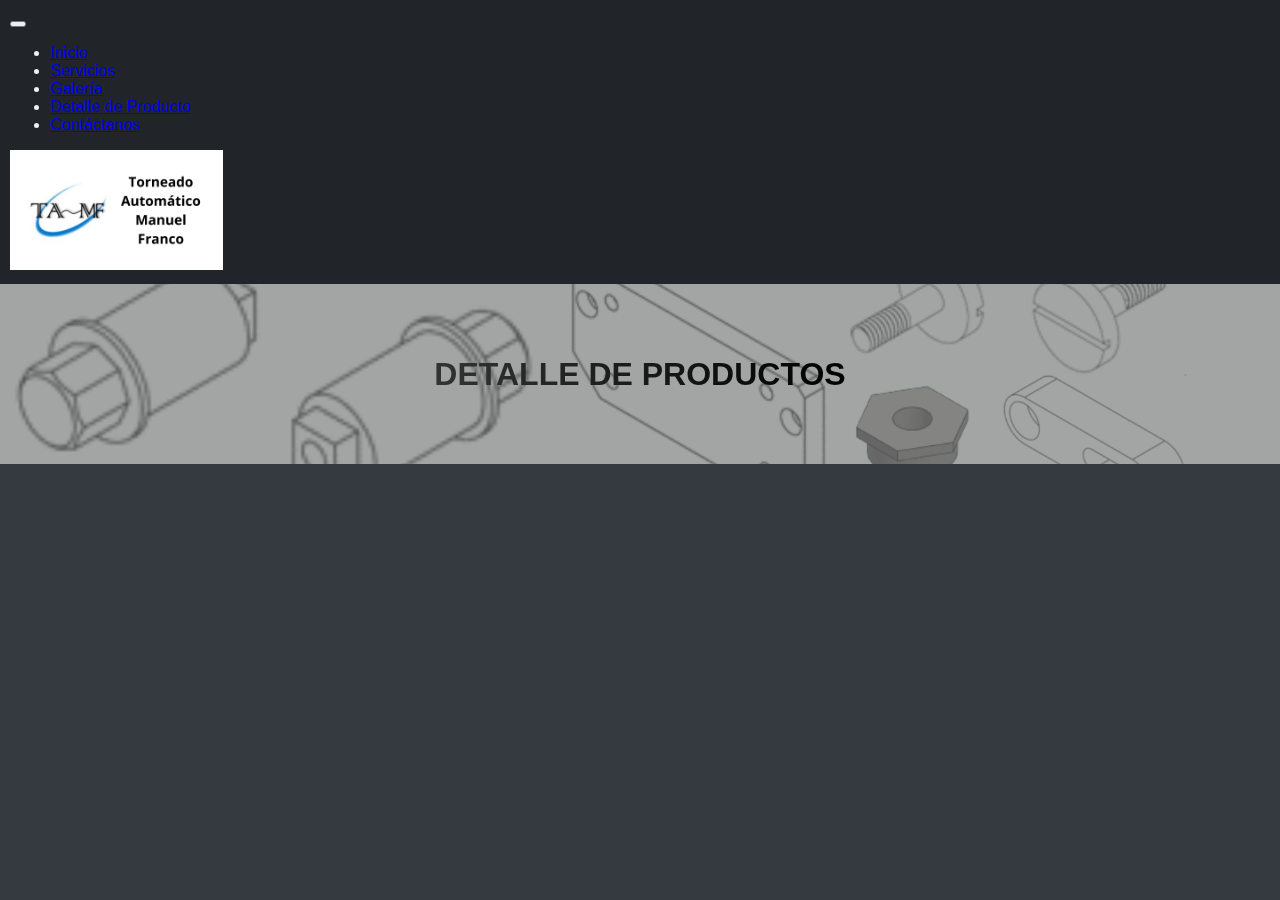
==== pages/detalleProducto.html @ 9e1146de "Cuarto Avance" ====
<!DOCTYPE html>
<html lang="en">
<head>
    <meta charset="UTF-8">
    <meta name="viewport" content="width=device-width, initial-scale=1.0">
    <link rel="shortcut icon" href="../assets/images/logoSquare.jpg" />
    <title>TA~MF - Torneado Automático ~ Manuel Franco</title>

    <!-- Bootstrap -->
    <link href="https://cdn.jsdelivr.net/npm/bootstrap@5.3.2/dist/css/bootstrap.min.css" rel="stylesheet" integrity="sha384-T3c6CoIi6uLrA9TneNEoa7RxnatzjcDSCmG1MXxSR1GAsXEV/Dwwykc2MPK8M2HN" crossorigin="anonymous">

    <!-- Styles css -->
    <link rel="stylesheet" href="../styles/css/styles-detalleProducto.css">
</head>
<body>
    <header>
        <section class="container">
            <section class="row d-flex justify-content-around align-items-center">
                <section class="col">
                    <nav class="navbar navbar-custom" data-bs-theme="dark">
                        <div class="container-fluid">
                            <button class="navbar-toggler" type="button" data-bs-toggle="collapse" data-bs-target="#navbarTogglerDemo01" aria-controls="navbarTogglerDemo01" aria-expanded="false" aria-label="Toggle navigation">
                                <span class="navbar-toggler-icon"></span>
                            </button>
                            <div class="collapse navbar-collapse" id="navbarTogglerDemo01">
                                <ul class="navbar-nav me-auto mb-2 mb-lg-0">
                                <li class="nav-item">
                                    <a class="nav-link active" aria-current="page" href="../index.html">Inicio</a>
                                </li>
                                <li class="nav-item">
                                    <a class="nav-link" href="../index.html#SeccionNuestrosServicios">Servicios</a>
                                </li>
                                <li class="nav-item">
                                    <a class="nav-link" href="#">Galería</a>
                                </li>
                                <li class="nav-item">
                                    <a class="nav-link" href="./pages/detalleProducto.html">Detalle de Producto</a>
                                </li>
                                <li class="nav-item">
                                    <a class="nav-link" href="#">Contáctanos</a>
                                </li>
                                </ul>
                            </div>
                        </div>
                    </nav>
                </section>
                <section class="col d-flex justify-content-end align-items-center">
                    <a class="aLogoImg" href="./index.html">                    <img class="img-fluid logoImg" src="../assets/images/logoLarge.png" alt="Logo"></a>
                </section>
            </section>
        </section>
    </header>

    <main class="container mt-3">
        <section class="row">
            <div class="col d-flex justify-content-center align-items-center mt-2 mt-md-0 div-derecha text-center containerTitleTxt">
                <h1 class="Titletxt">DETALLE DE PRODUCTOS</h1>
            </div>
        </section>
    </main>

        <!-- Scripts -->
        <script src="https://cdn.jsdelivr.net/npm/bootstrap@5.3.2/dist/js/bootstrap.bundle.min.js" integrity="sha384-C6RzsynM9kWDrMNeT87bh95OGNyZPhcTNXj1NW7RuBCsyN/o0jlpcV8Qyq46cDfL" crossorigin="anonymous"></script>
</body>
</html>
---- styles/css/styles-detalleProducto.css ----
/* Variables de colores */
:root {
    --color1: #1e5a84;
    --color2: #dce6ea;
    --color3: #76a8cb;
    --color4: #626261;
    --color5: #727474;
    --color6: #212529;
}

body {
    padding: 0;
    margin: 0;
    background-color: #343a40;
    font-family: Impact, Haettenschweiler, 'Arial Narrow Bold', sans-serif;
}

header {
    background-color: #212529;
    padding: 10px;
}

.container {
    color: #F0F0F0;
}

.navbar-custom {
    background-color: #212529 !important;
}

.aLogoImg {
    color: white;
    text-decoration: none;
}

.logoImg {
    max-height: 120px;
    animation: pulseFade 3s infinite;
}

.containerTitleTxt {
    background-image: url(../../assets/images/FondoDetalleProducto.png);
    background-size: cover;
    background-position: center;
    display: flex;
    justify-content: center;
    align-items: center;
    height: 20vh; /* o la altura que desees para tu sección */
}

.Titletxt {
    background: linear-gradient(to right, #333, #000, #333);
    background-size: 200% auto;
    background-clip: text;
    color: transparent;
    -webkit-background-clip: text;
    -webkit-text-fill-color: transparent;
    animation: movingGradient 3s linear infinite;
    display: inline-block;
}

/* Animaciones */
@keyframes pulseFade {
    0%, 100% {
        transform: scale(1);
        opacity: 0.5;
    }
    50% {
        transform: scale(1.02);
        opacity: 1;
    }
}

@keyframes movingGradient {
    0% { background-position: 0% 50%; }
    50% { background-position: 100% 50%; }
    100% { background-position: 0% 50%; }
}
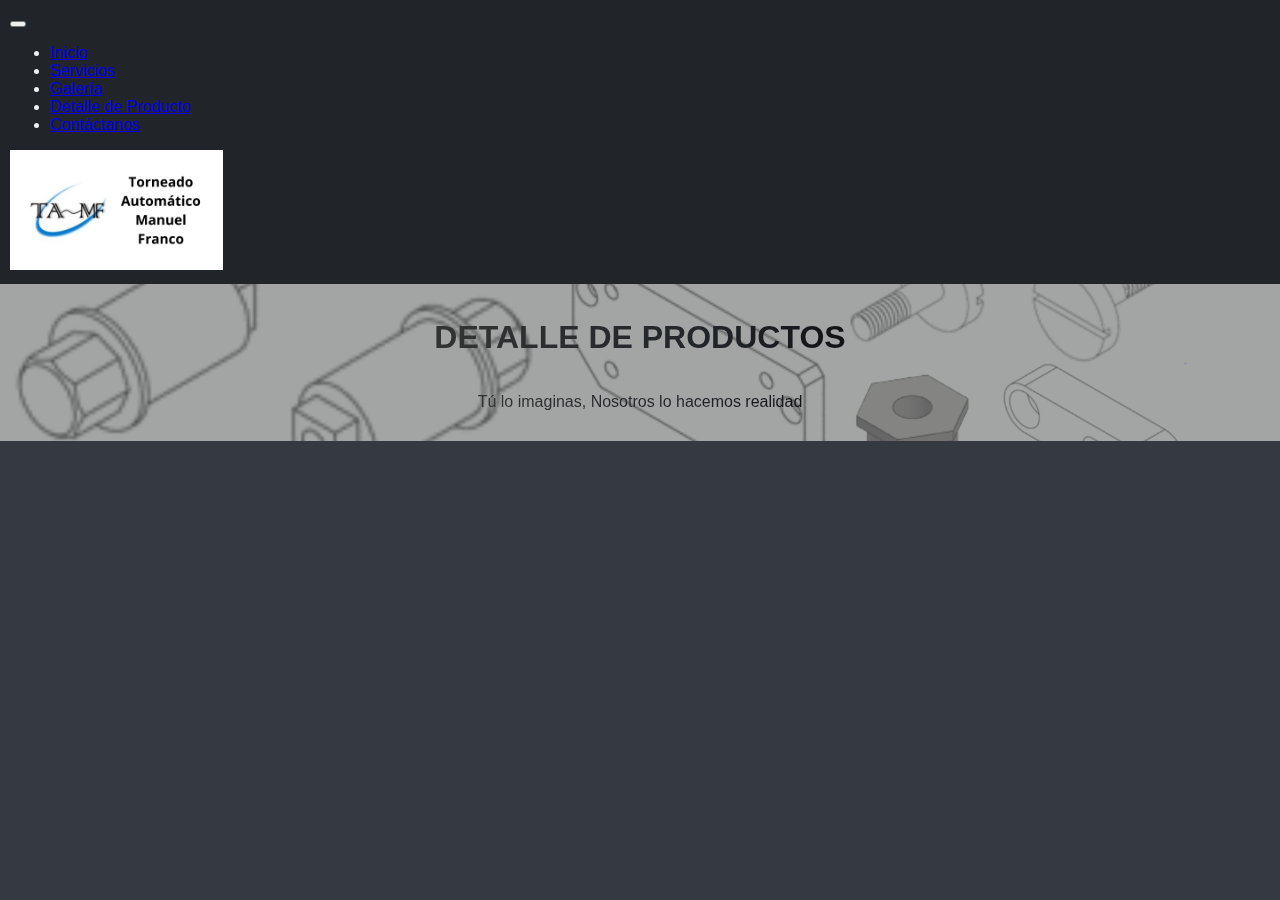
==== commit 6ccba6d5: "TituloDetalleDeProductos" ====
--- a/pages/detalleProducto.html
+++ b/pages/detalleProducto.html
@@ -55,7 +55,12 @@
         <section class="row">
             <div class="col d-flex justify-content-center align-items-center mt-2 mt-md-0 div-derecha text-center containerTitleTxt">
                 <h1 class="Titletxt">DETALLE DE PRODUCTOS</h1>
+                <p class="ParrafoHeroTxt">Tú lo imaginas, Nosotros lo hacemos realidad</p>
             </div>
+        </section>
+
+        <section class="row">
+
         </section>
     </main>
 
--- a/styles/css/styles-detalleProducto.css
+++ b/styles/css/styles-detalleProducto.css
@@ -39,17 +39,29 @@
 }
 
 .containerTitleTxt {
+    padding: 20px;
     background-image: url(../../assets/images/FondoDetalleProducto.png);
     background-size: cover;
     background-position: center;
-    display: flex;
+    display: flex;flex-direction: column;
     justify-content: center;
     align-items: center;
-    height: 20vh; /* o la altura que desees para tu sección */
+    height: 13vh; /* o la altura que desees para tu sección */
 }
 
 .Titletxt {
-    background: linear-gradient(to right, #333, #000, #333);
+    background: linear-gradient(to right, #333, #212529, #000, #333);
+    background-size: 200% auto;
+    background-clip: text;
+    color: transparent;
+    -webkit-background-clip: text;
+    -webkit-text-fill-color: transparent;
+    animation: movingGradient 3s linear infinite;
+    display: inline-block;
+}
+
+.ParrafoHeroTxt {
+    background: linear-gradient(to right, #333, #212529, #000, #333);
     background-size: 200% auto;
     background-clip: text;
     color: transparent;
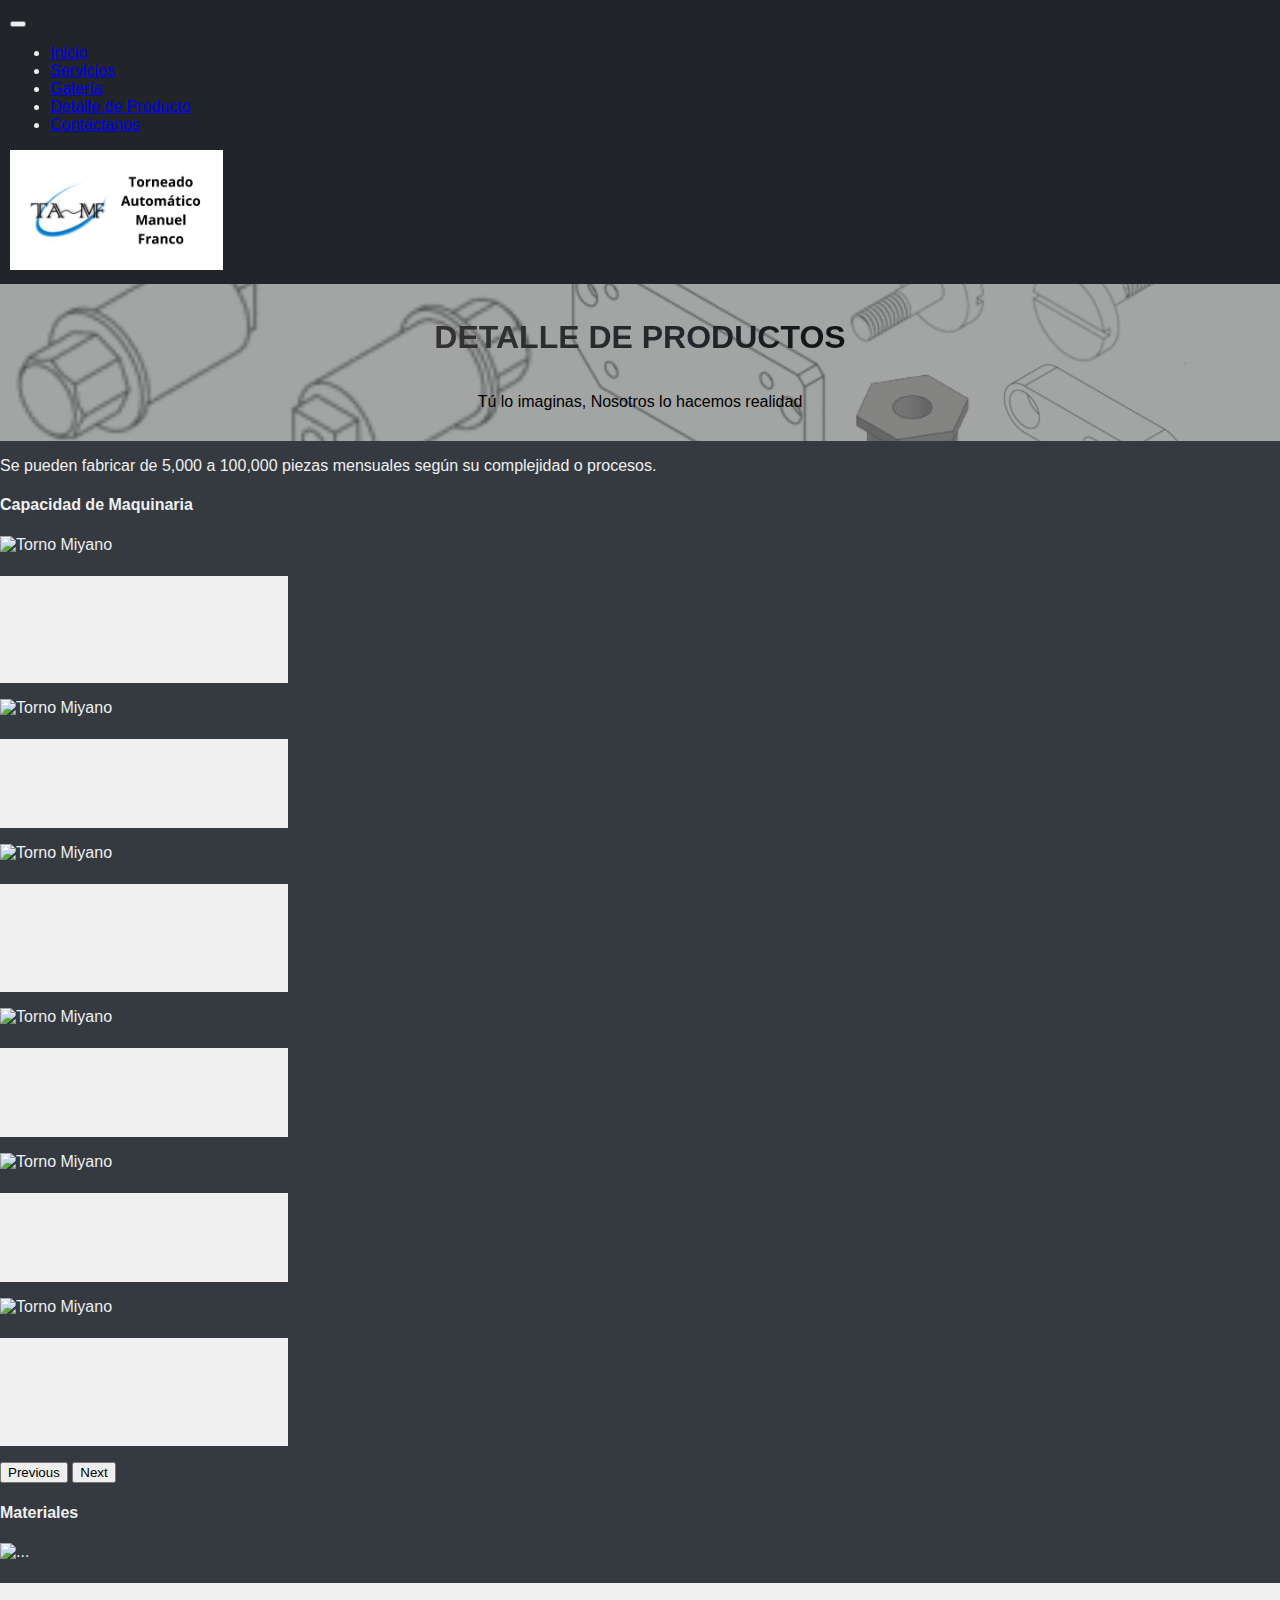
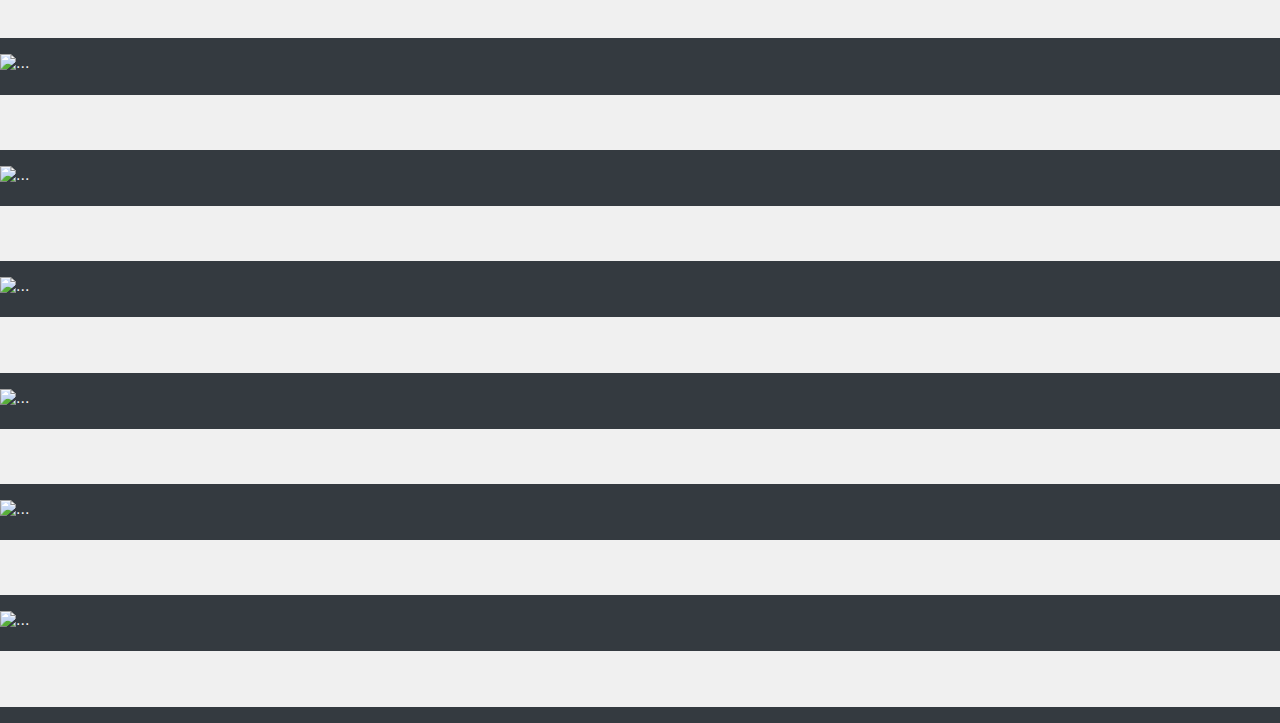
==== commit 66fbdd66: "Detalle de Producto Terminado" ====
--- a/pages/detalleProducto.html
+++ b/pages/detalleProducto.html
@@ -59,8 +59,153 @@
             </div>
         </section>
 
-        <section class="row">
-
+        <section class="row mt-2 text-center">
+            <p>Se pueden fabricar de 5,000 a 100,000 piezas mensuales según su complejidad o procesos.</p>
+        </section>
+
+        <section class="row mt-3">
+            <h4 class="text-center">Capacidad de Maquinaria</h4>
+            <div id="carouselExample" class="carousel slide">
+                <div class="carousel-inner">
+                    <div class="carousel-item active">
+                        <div class="card mx-auto" style="width: 18rem;">
+                            <img src="https://www.machineks.com/zdjecia/279/18410_149775.jpg" class="card-img-top" alt="Torno Miyano">
+                            <div class="card-body">
+                                <h5 class="card-title">1 Torno CNC Miyano</h5>
+                                <p class="card-text">7bc, 2” de paso de barra, 9” en Z y 10” de volteo.</p>
+                                <p class="card-text">Tolerancia: + - 0.025 mm</p>
+                            </div>
+                        </div>
+                    </div>
+                    <div class="carousel-item">
+                        <div class="card mx-auto" style="width: 18rem;">
+                            <img src="https://tienda.herramental.com.mx/cdn/shop/products/fresadora-cnc-xd-40-herramental-588580_1024x.jpg?v=1607115758" class="card-img-top imagenMaquinaria" alt="Torno Miyano">
+                            <div class="card-body">
+                                <h5 class="card-title">Fresadora CNC</h5>
+                                <p class="card-text">X 32”, Y 12” y Z 6”.</p>
+                                <p class="card-text">Tolerancia: + - 0.025 mm</p>
+                            </div>
+                        </div>
+                    </div>
+                    <div class="carousel-item">
+                        <div class="card mx-auto" style="width: 18rem;">
+                            <img src="https://www.laxmiusedmachine.com/wp-content/uploads/2022/05/automatic-lathe-traub-a251.jpg" class="card-img-top" alt="Torno Miyano">
+                            <div class="card-body">
+                                <h5 class="card-title">Torno Automático, Traub</h5>
+                                <p class="card-text">5/8” hasta 1 ¼“ de diámetro de paso de barra. </p>
+                                <p class="card-text">Tolerancia: + - 0.075 mm</p>
+                            </div>
+                        </div>
+                    </div>
+                    <div class="carousel-item">
+                        <div class="card mx-auto" style="width: 18rem;">
+                            <img src="https://http2.mlstatic.com/D_NQ_NP_715868-MLM47881920310_102021-O.webp" class="card-img-top" alt="Torno Miyano">
+                            <div class="card-body">
+                                <h5 class="card-title">Torno Revolver</h5>
+                                <p class="card-text">1 ½” de diámetro de paso de barra.</p>
+                                <p class="card-text">Tolerancia: + - 0.075 mm</p>
+                            </div>
+                        </div>
+                    </div>
+                    <div class="carousel-item">
+                        <div class="card mx-auto" style="width: 18rem;">
+                            <img src="https://euromaquinas.mx/wp-content/uploads/2022/11/TORNO-PARALELO-MARCA-EMW-MODELO-BJ1840GD-X-1000-MM-8.jpg" class="card-img-top" alt="Torno Miyano">
+                            <div class="card-body">
+                                <h5 class="card-title">Torno paralelo de 8” de volteo</h5>
+                                <p class="card-text">750 mm entre puntos.</p>
+                                <p class="card-text">Tolerancia: + - 0.075 mm</p>
+                            </div>
+                        </div>
+                    </div>
+                    <div class="carousel-item">
+                        <div class="card mx-auto" style="width: 18rem;">
+                            <img src="https://tienda.herramental.com.mx/cdn/shop/products/torno-paralelo-26120-herramental-413932_1024x.jpg?v=1607108339" class="card-img-top" alt="Torno Miyano">
+                            <div class="card-body">
+                                <h5 class="card-title">Torno paralelo de 30 de volteo”</h5>
+                                <p class="card-text">2” de paso de barra, 9” en Z y 10” de volteo.</p>
+                                <p class="card-text">Tolerancia: + - 0.15 mm</p>
+                            </div>
+                        </div>
+                    </div>
+                </div>
+                <button class="carousel-control-prev" type="button" data-bs-target="#carouselExample" data-bs-slide="prev">
+                    <span class="carousel-control-prev-icon" aria-hidden="true"></span>
+                    <span class="visually-hidden">Previous</span>
+                </button>
+                <button class="carousel-control-next" type="button" data-bs-target="#carouselExample" data-bs-slide="next">
+                    <span class="carousel-control-next-icon" aria-hidden="true"></span>
+                    <span class="visually-hidden">Next</span>
+                </button>
+            </div>
+        </section>
+
+        <section class="row mt-5">
+            <h4 class="text-center">Materiales</h4>
+            <div class="row row-cols-1 row-cols-md-3 g-3 mt-0">
+                <div class="col">
+                    <div class="card h-100">
+                        <img src="https://www.aceromafe.com/wp-content/uploads/2022/03/Redondo-12L14.jpg" class="card-img-top" alt="...">
+                        <div class="card-body">
+                            <h5 class="card-title">Acero 12L14</h5>
+                            <p class="card-text">Breve descripción</p>
+                        </div>
+                    </div>
+                </div>
+                <div class="col">
+                    <div class="card h-100">
+                        <img src="https://inoxidablesvictoria.com/wp-content/uploads/2023/02/tubos-de-acero-al-carbon-estructural-y-mecanicos.jpg" class="card-img-top" alt="...">
+                        <div class="card-body">
+                            <h5 class="card-title">Acero al carbón</h5>
+                            <p class="card-text">1018, 1045, 4140, 4140 tratado, A36</p>
+                        </div>
+                    </div>
+                </div>
+                <div class="col">
+                    <div class="card h-100">
+                        <img src="https://metalcast.com.mx/wp-content/uploads/2020/12/Aceros-inoxidables_Mesa-de-trabajo-1-1024x768.png" class="card-img-top" alt="...">
+                        <div class="card-body">
+                            <h5 class="card-title">Aceros Inoxidables</h5>
+                            <p class="card-text">Tipo 303, 304, 316</p>
+                        </div>
+                    </div>
+                </div>
+                <div class="col">
+                    <div class="card h-100">
+                        <img src="https://i0.wp.com/cameisa.com/wp-content/uploads/2021/02/cropped-producto_4-1.jpg?resize=940%2C940&ssl=1" class="card-img-top" alt="...">
+                        <div class="card-body">
+                            <h5 class="card-title">Plásticos de ingenieria</h5>
+                            <p class="card-text">Breve descripción</p>
+                        </div>
+                    </div>
+                </div>
+                <div class="col">
+                    <div class="card h-100">
+                        <img src="https://insul-therm.mx/insul/wp-content/uploads/2021/09/ROLLO-ALUMINIO.png" class="card-img-top" alt="...">
+                        <div class="card-body">
+                            <h5 class="card-title">Aluminio</h5>
+                            <p class="card-text">Breve descripción</p>
+                        </div>
+                    </div>
+                </div>
+                <div class="col">
+                    <div class="card h-100">
+                        <img src="https://www.mecanizadossinc.com/recurso/noticia/mecanizado_del_laton_propiedades_tipos_y_aplicaciones_okmaq3po9qoshc24sgip38tcwmaly86ueo0p7m6il0.jpg" class="card-img-top" alt="...">
+                        <div class="card-body">
+                            <h5 class="card-title">Latón</h5>
+                            <p class="card-text">Breve descripción</p>
+                        </div>
+                    </div>
+                </div>
+                <div class="col">
+                    <div class="card h-100">
+                        <img src="https://static1.s123-cdn-static-a.com/uploads/4735132/2000_5ff61fb64119d.jpg" class="card-img-top" alt="...">
+                        <div class="card-body">
+                            <h5 class="card-title">Bronce</h5>
+                            <p class="card-text">Breve descripción</p>
+                        </div>
+                    </div>
+                </div>
+            </div>
         </section>
     </main>
 
--- a/styles/css/styles-detalleProducto.css
+++ b/styles/css/styles-detalleProducto.css
@@ -61,14 +61,21 @@
 }
 
 .ParrafoHeroTxt {
-    background: linear-gradient(to right, #333, #212529, #000, #333);
-    background-size: 200% auto;
-    background-clip: text;
-    color: transparent;
-    -webkit-background-clip: text;
-    -webkit-text-fill-color: transparent;
-    animation: movingGradient 3s linear infinite;
+    color: black;
     display: inline-block;
+}
+
+.imagenMaquinaria {
+    width: auto;
+    max-height: 250px;
+}
+
+.card-body {
+    background-color: #F0F0F0;
+}
+
+.card .h-100 {
+    background-color: #F0F0F0;
 }
 
 /* Animaciones */
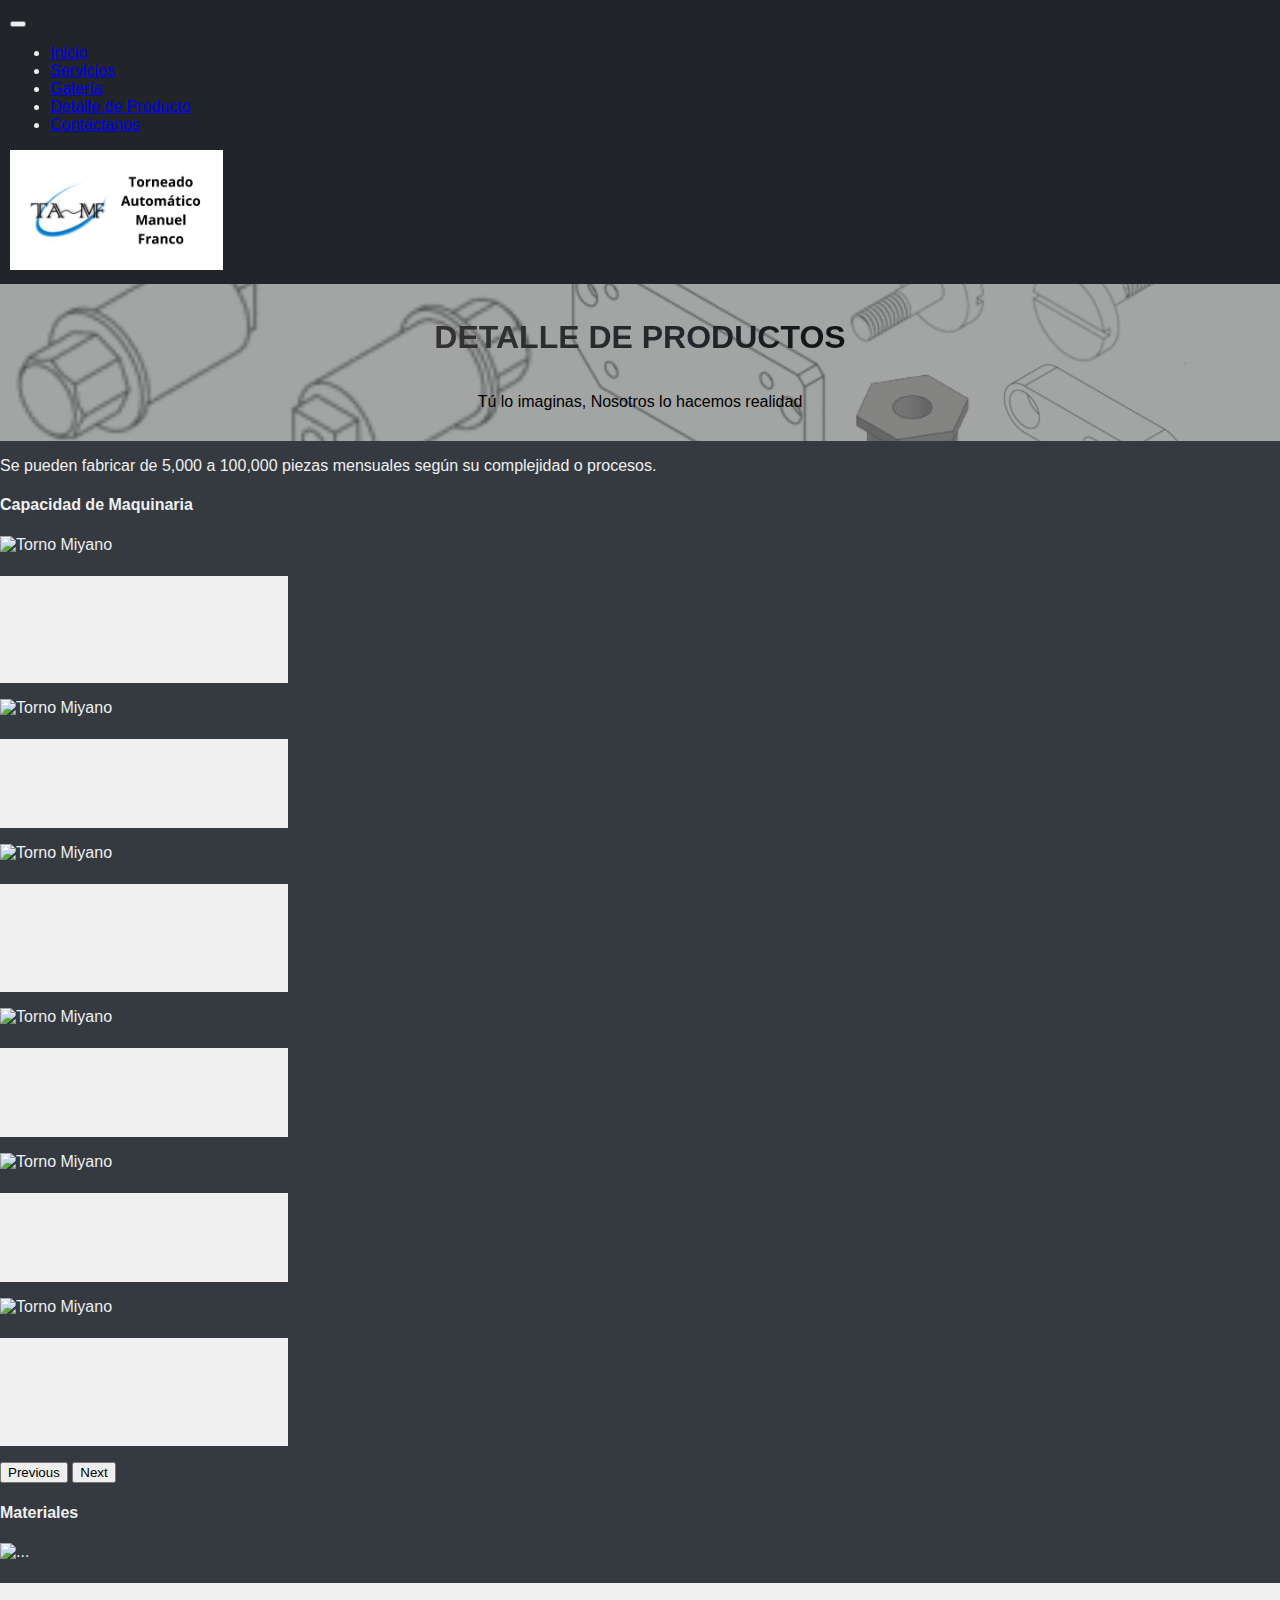
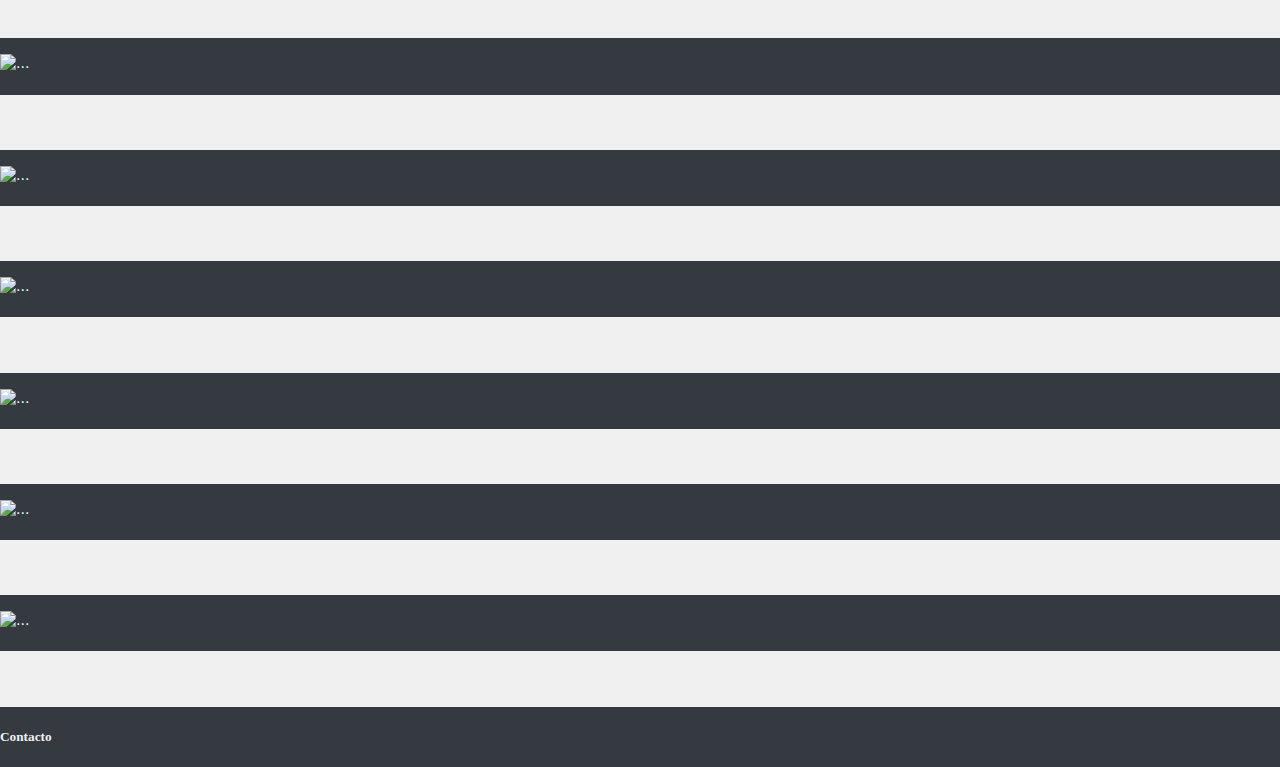
==== commit 31c6e756: "Footer finalizado" ====
--- a/pages/detalleProducto.html
+++ b/pages/detalleProducto.html
@@ -45,7 +45,7 @@
                     </nav>
                 </section>
                 <section class="col d-flex justify-content-end align-items-center">
-                    <a class="aLogoImg" href="./index.html">                    <img class="img-fluid logoImg" src="../assets/images/logoLarge.png" alt="Logo"></a>
+                    <a class="aLogoImg" href="../index.html">                    <img class="img-fluid logoImg" src="../assets/images/logoLarge.png" alt="Logo"></a>
                 </section>
             </section>
         </section>
@@ -209,7 +209,39 @@
         </section>
     </main>
 
+    <footer class="bg-dark text-white pt-4 pb-4 mt-4 mb-0 ">
+        <div class="container text-center text-md-left">
+            <div class="row">
+                <div class="col-12 mb-3">
+                    <h5>Contacto</h5>
+                    <a href="https://maps.app.goo.gl/ZxtANwH9DWYxWdKP6" target="_blank" rel="noopener noreferrer" class="text-white m-2">
+                        <box-icon name='map' type='solid' color='#F0F0F0' size="md"></box-icon>
+                    </a>
+                    <a href="tel:+525523507968" target="_blank" class="text-white m-2">
+                        <box-icon name='phone' type='solid' color='#F0F0F0' size="md"></box-icon>
+                    </a>
+                    <a href="mailto:torneado_automatico@hotmail.com" target="_blank" rel="noopener noreferrer" class="text-white m-2">
+                        <box-icon name='envelope' type='solid' color='#F0F0F0' size="md"></box-icon>
+                    </a>
+                    <a href="https://wa.me/525523507968?text=Hola%20me%20gustaría%20saber%20más%20sobre..." target="_blank" rel="noopener noreferrer" class="text-white m-2">
+                        <box-icon name='whatsapp-square' type='logo' color='#f0f0f0' size="md"></box-icon>
+                    </a>
+                    <a href="https://www.facebook.com/ta.mfr?locale=es_LA" target="_blank" rel="noopener noreferrer" class="text-white m-2">
+                        <box-icon name='facebook-square' type='logo' color='#F0F0F0' size="md"></box-icon>
+                    </a>
+                    <a href="https://www.instagram.com/torneadoautomatico" target="_blank" rel="noopener noreferrer" class="text-white m-2">
+                        <box-icon name='instagram' type='logo' color='#F0F0F0' size="md"></box-icon>
+                    </a>
+                    <a href="https://www.tiktok.com/@torneadoautomaticomf" target="_blank" rel="noopener noreferrer" class="text-white m-2">
+                        <box-icon name='tiktok' type='logo' color='#F0F0F0' size="md"></box-icon>
+                    </a>
+                </div>
+            </div>
+        </div>
+    </footer>
+
         <!-- Scripts -->
         <script src="https://cdn.jsdelivr.net/npm/bootstrap@5.3.2/dist/js/bootstrap.bundle.min.js" integrity="sha384-C6RzsynM9kWDrMNeT87bh95OGNyZPhcTNXj1NW7RuBCsyN/o0jlpcV8Qyq46cDfL" crossorigin="anonymous"></script>
+        <script src="https://unpkg.com/boxicons@2.1.4/dist/boxicons.js"></script>
 </body>
 </html>--- a/styles/css/styles-detalleProducto.css
+++ b/styles/css/styles-detalleProducto.css
@@ -78,6 +78,24 @@
     background-color: #F0F0F0;
 }
 
+footer {
+    font-family:'Times New Roman', Times, serif;
+    background-color: #343a40;
+    color: #ffffff;
+}
+
+footer a {
+    text-decoration: none;
+}
+
+box-icon {
+    transition: transform 0.3s ease; /* Animación suave para la transformación */
+}
+
+box-icon:hover {
+    transform: scale(1.2);
+}
+
 /* Animaciones */
 @keyframes pulseFade {
     0%, 100% {
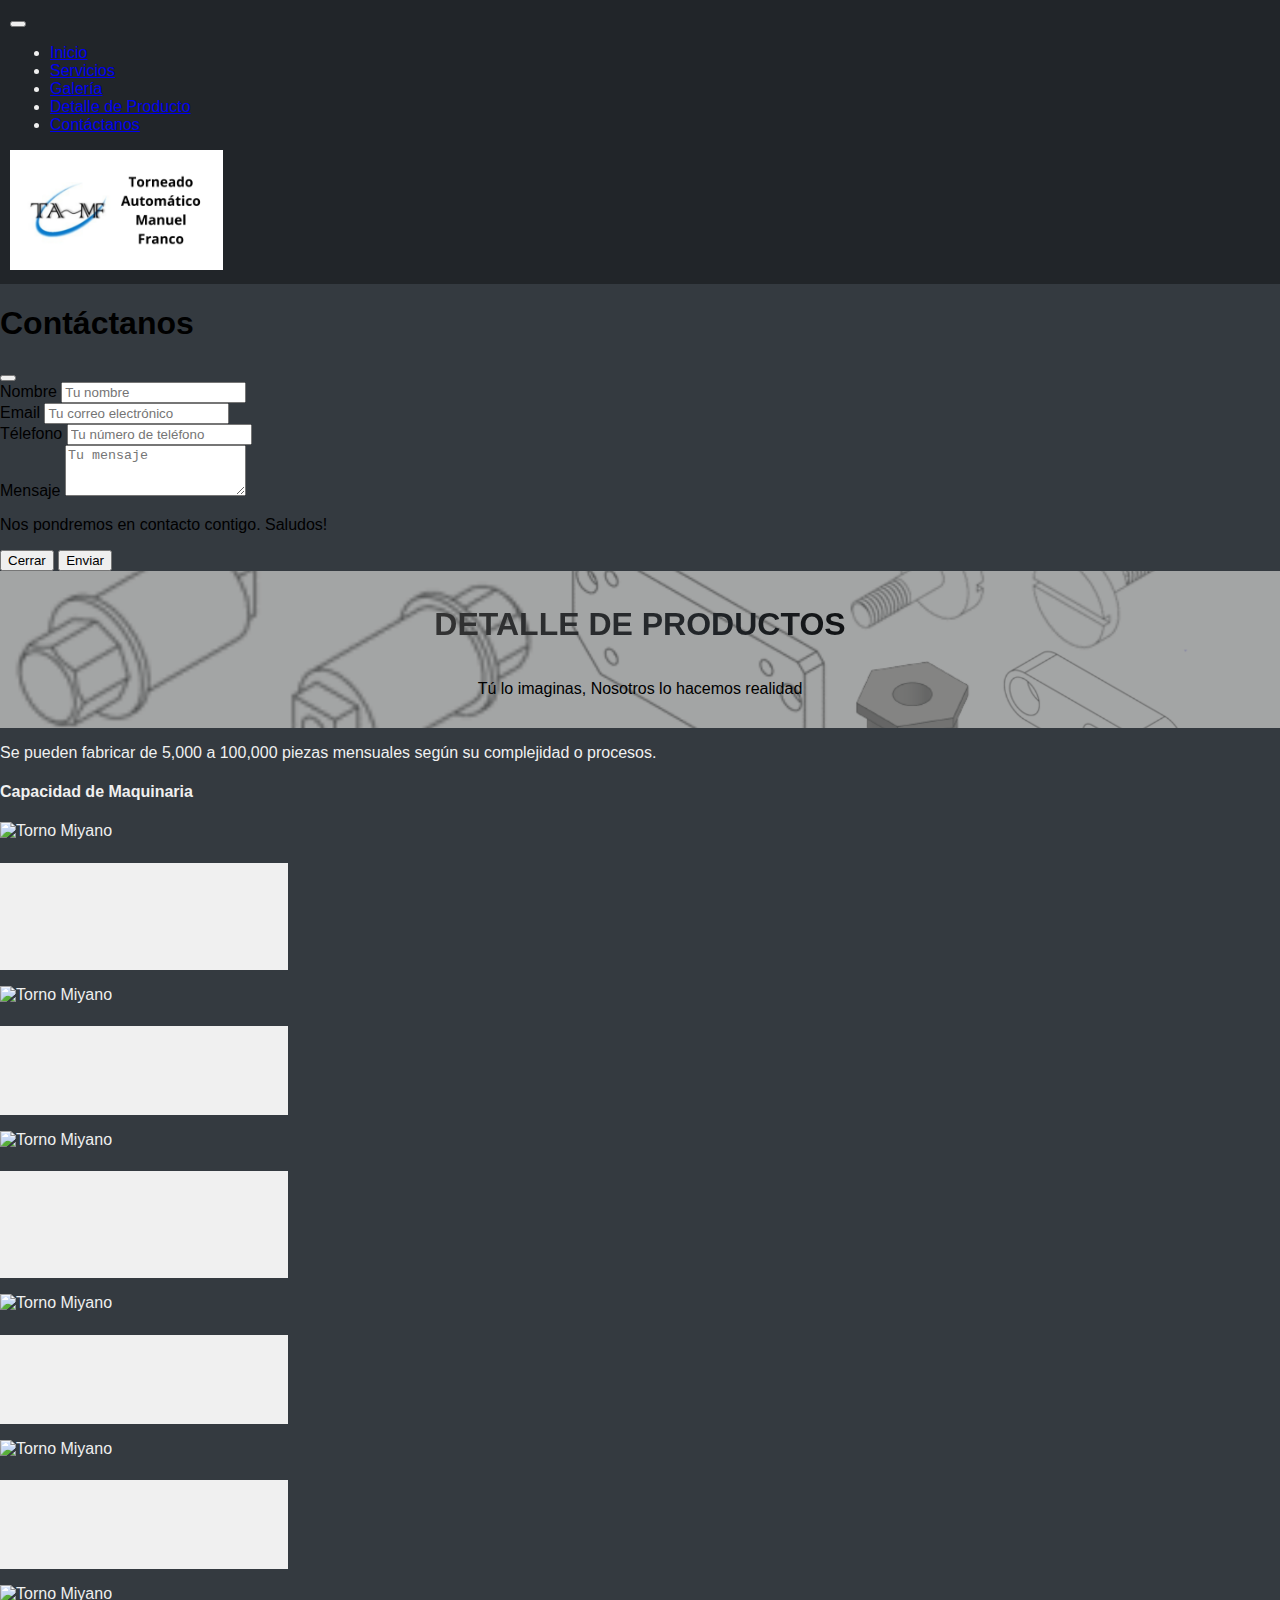
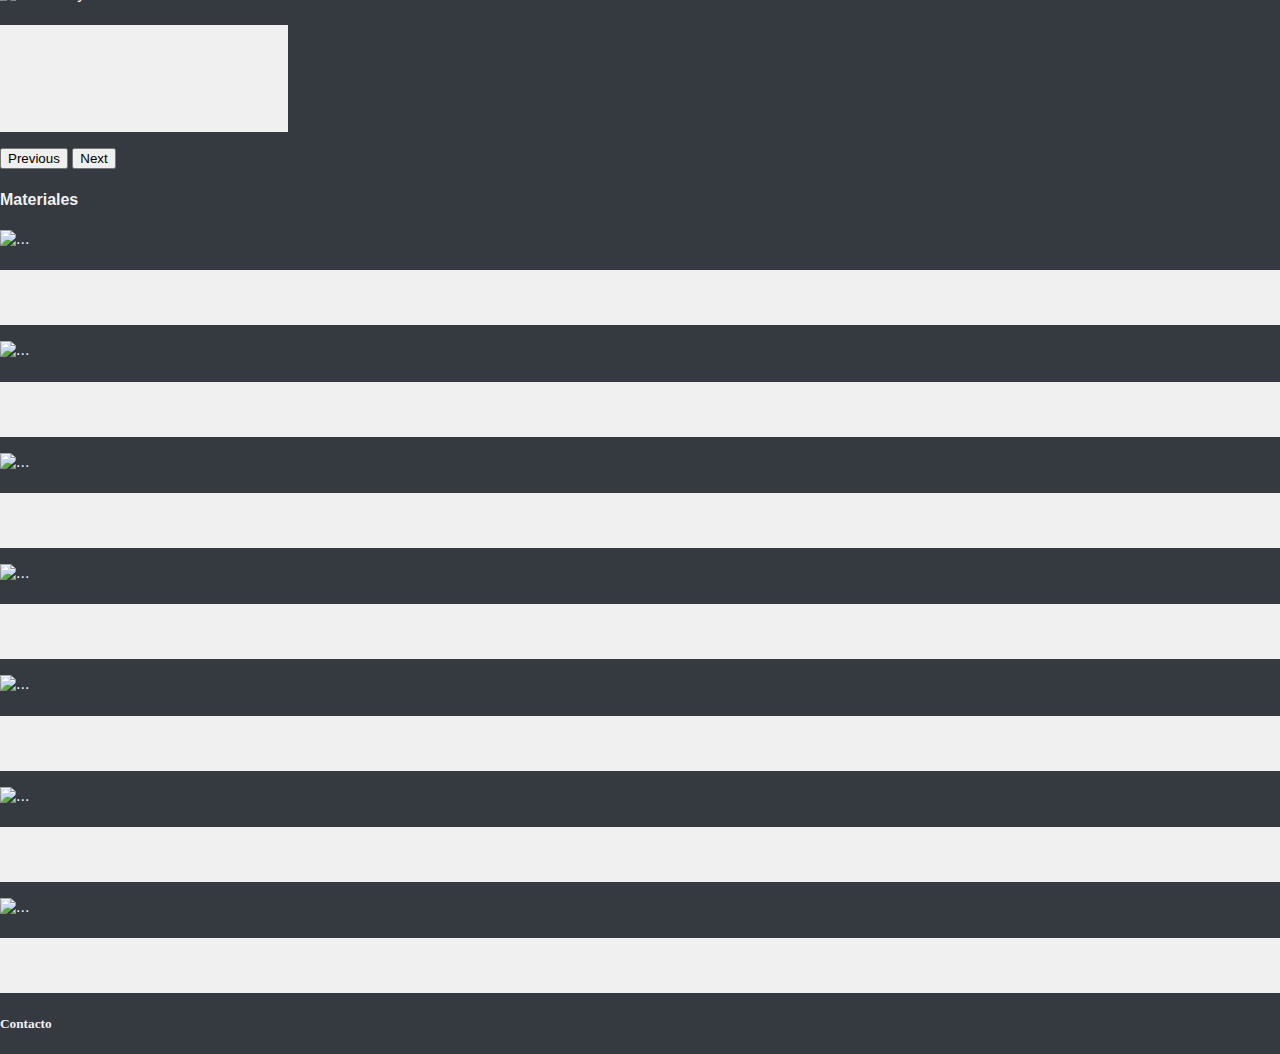
==== commit de187fc6: "Boceto finalizado" ====
--- a/pages/detalleProducto.html
+++ b/pages/detalleProducto.html
@@ -31,13 +31,13 @@
                                     <a class="nav-link" href="../index.html#SeccionNuestrosServicios">Servicios</a>
                                 </li>
                                 <li class="nav-item">
-                                    <a class="nav-link" href="#">Galería</a>
-                                </li>
-                                <li class="nav-item">
-                                    <a class="nav-link" href="./pages/detalleProducto.html">Detalle de Producto</a>
-                                </li>
-                                <li class="nav-item">
-                                    <a class="nav-link" href="#">Contáctanos</a>
+                                    <a class="nav-link" href="./galeria.html">Galería</a>
+                                </li>
+                                <li class="nav-item">
+                                    <a class="nav-link" href="./detalleProducto.html">Detalle de Producto</a>
+                                </li>
+                                <li class="nav-item">
+                                    <a class="nav-link" href="#" data-bs-toggle="modal" data-bs-target="#modalContactanos">Contáctanos</a>
                                 </li>
                                 </ul>
                             </div>
@@ -50,6 +50,43 @@
             </section>
         </section>
     </header>
+
+    <!-- Modal -->
+    <div class="modal fade" id="modalContactanos" tabindex="-1" aria-labelledby="exampleModalLabel" aria-hidden="true">
+        <div class="modal-dialog">
+            <div class="modal-content">
+                <div class="modal-header">
+                    <h1 class="modal-title fs-5" id="exampleModalLabel">Contáctanos</h1>
+                    <button type="button" class="btn-close" data-bs-dismiss="modal" aria-label="Close"></button>
+                </div>
+                <div class="modal-body">
+                    <form>
+                        <div class="mb-3">
+                            <label for="nombre" class="form-label">Nombre</label>
+                            <input type="text" class="form-control" id="nombre" placeholder="Tu nombre">
+                        </div>
+                        <div class="mb-3">
+                            <label for="email" class="form-label">Email</label>
+                            <input type="email" class="form-control" id="email" placeholder="Tu correo electrónico">
+                        </div>
+                        <div class="mb-3">
+                            <label for="tel" class="form-label">Télefono</label>
+                            <input type="tel" class="form-control" id="el" placeholder="Tu número de teléfono">
+                        </div>
+                        <div class="mb-3">
+                            <label for="mensaje" class="form-label">Mensaje</label>
+                            <textarea class="form-control" id="mensaje" rows="3" placeholder="Tu mensaje"></textarea>
+                        </div>
+                        <p>Nos pondremos en contacto contigo. Saludos!</p>
+                    </form>
+                </div>
+                <div class="modal-footer">
+                    <button type="button" class="btn btn-secondary" data-bs-dismiss="modal">Cerrar</button>
+                    <button type="button" class="btn btn-primary">Enviar</button>
+                </div>
+            </div>
+        </div>
+    </div>
 
     <main class="container mt-3">
         <section class="row">
--- a/styles/css/styles-detalleProducto.css
+++ b/styles/css/styles-detalleProducto.css
@@ -81,7 +81,7 @@
 footer {
     font-family:'Times New Roman', Times, serif;
     background-color: #343a40;
-    color: #ffffff;
+    color: #F0F0F0;
 }
 
 footer a {
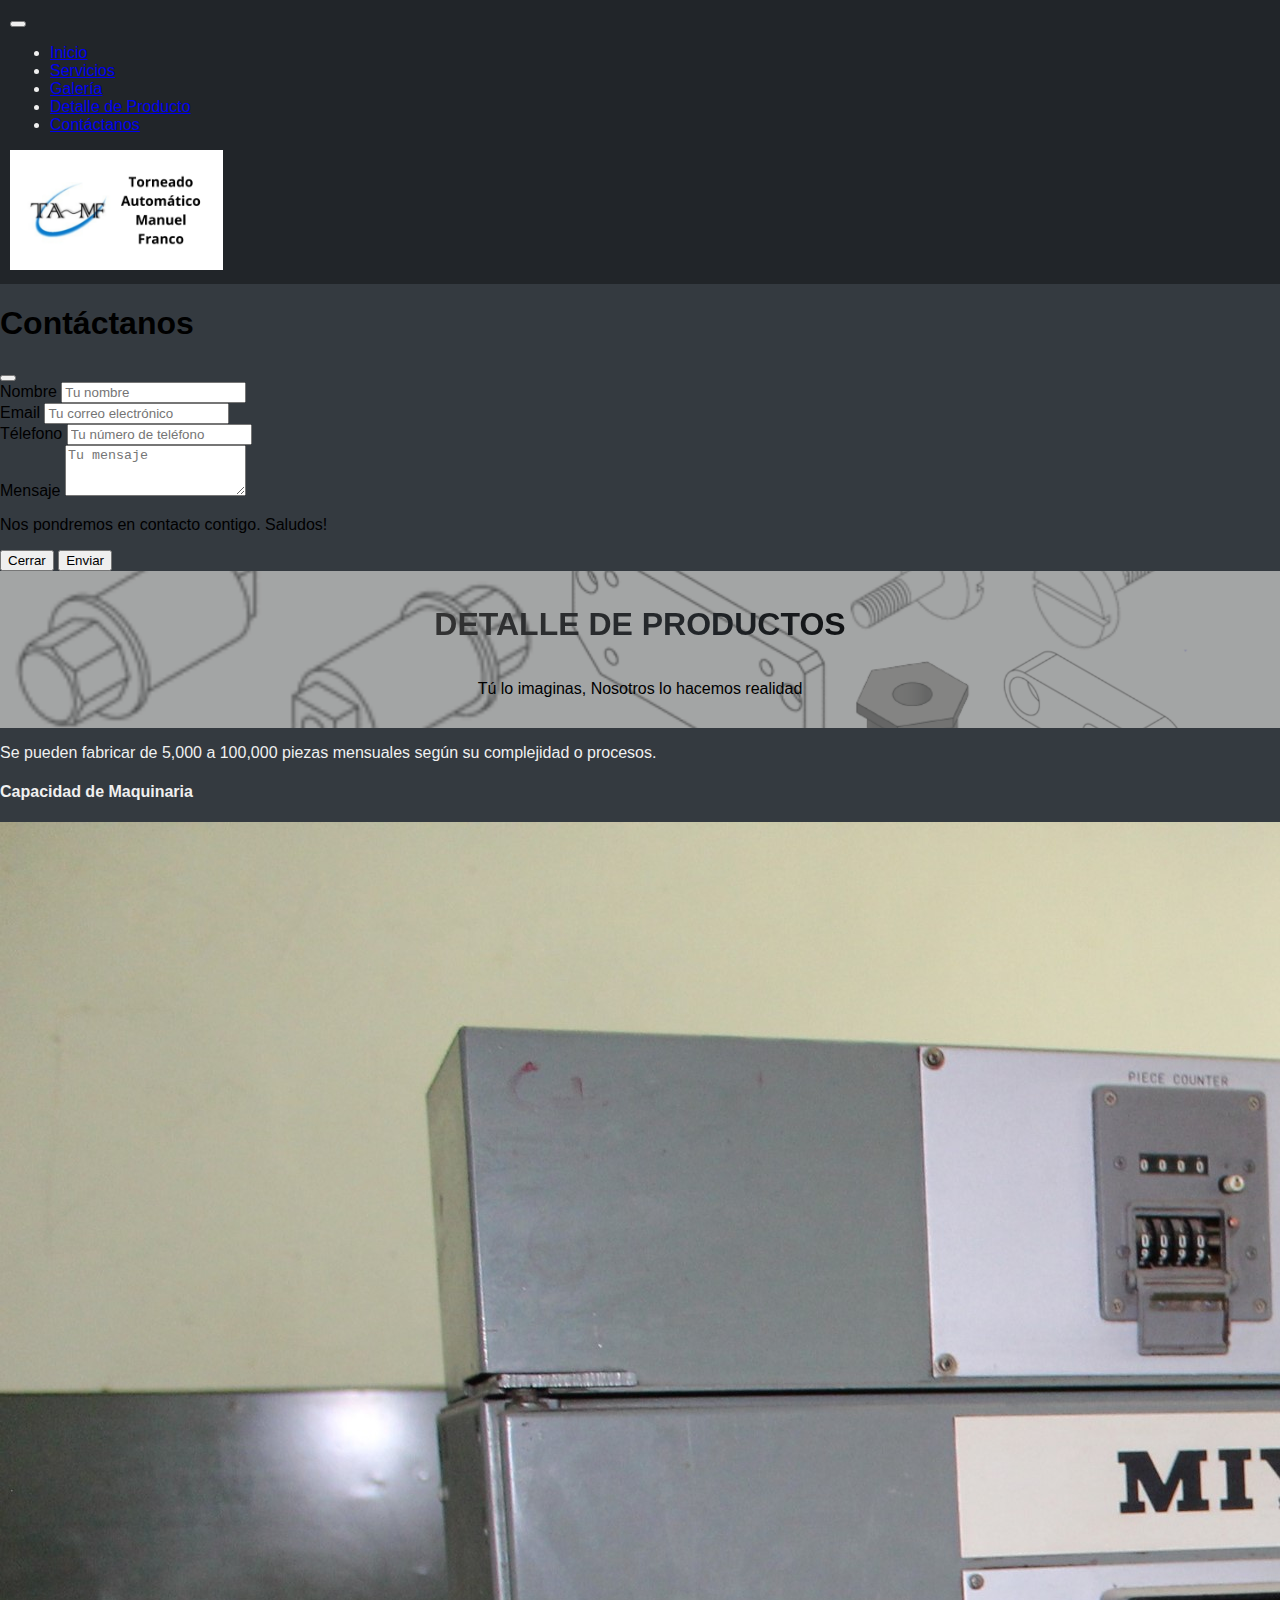
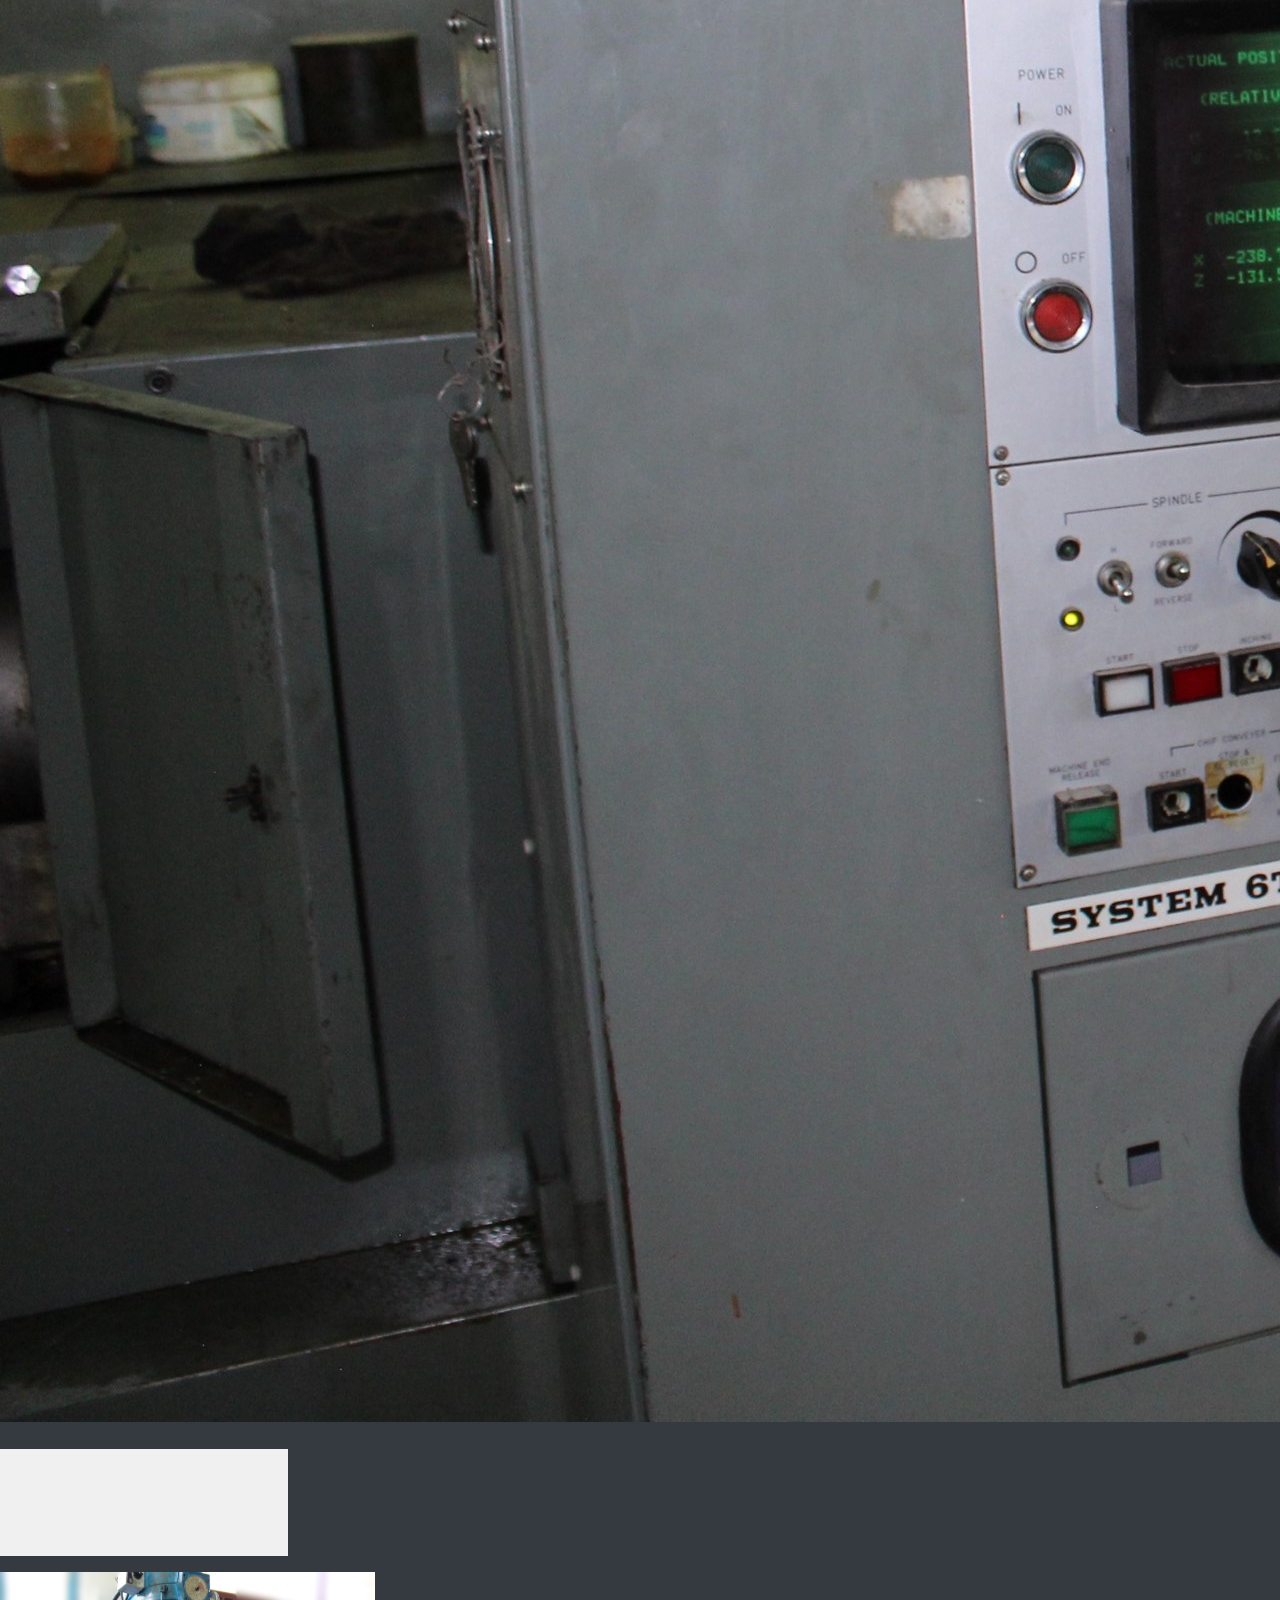
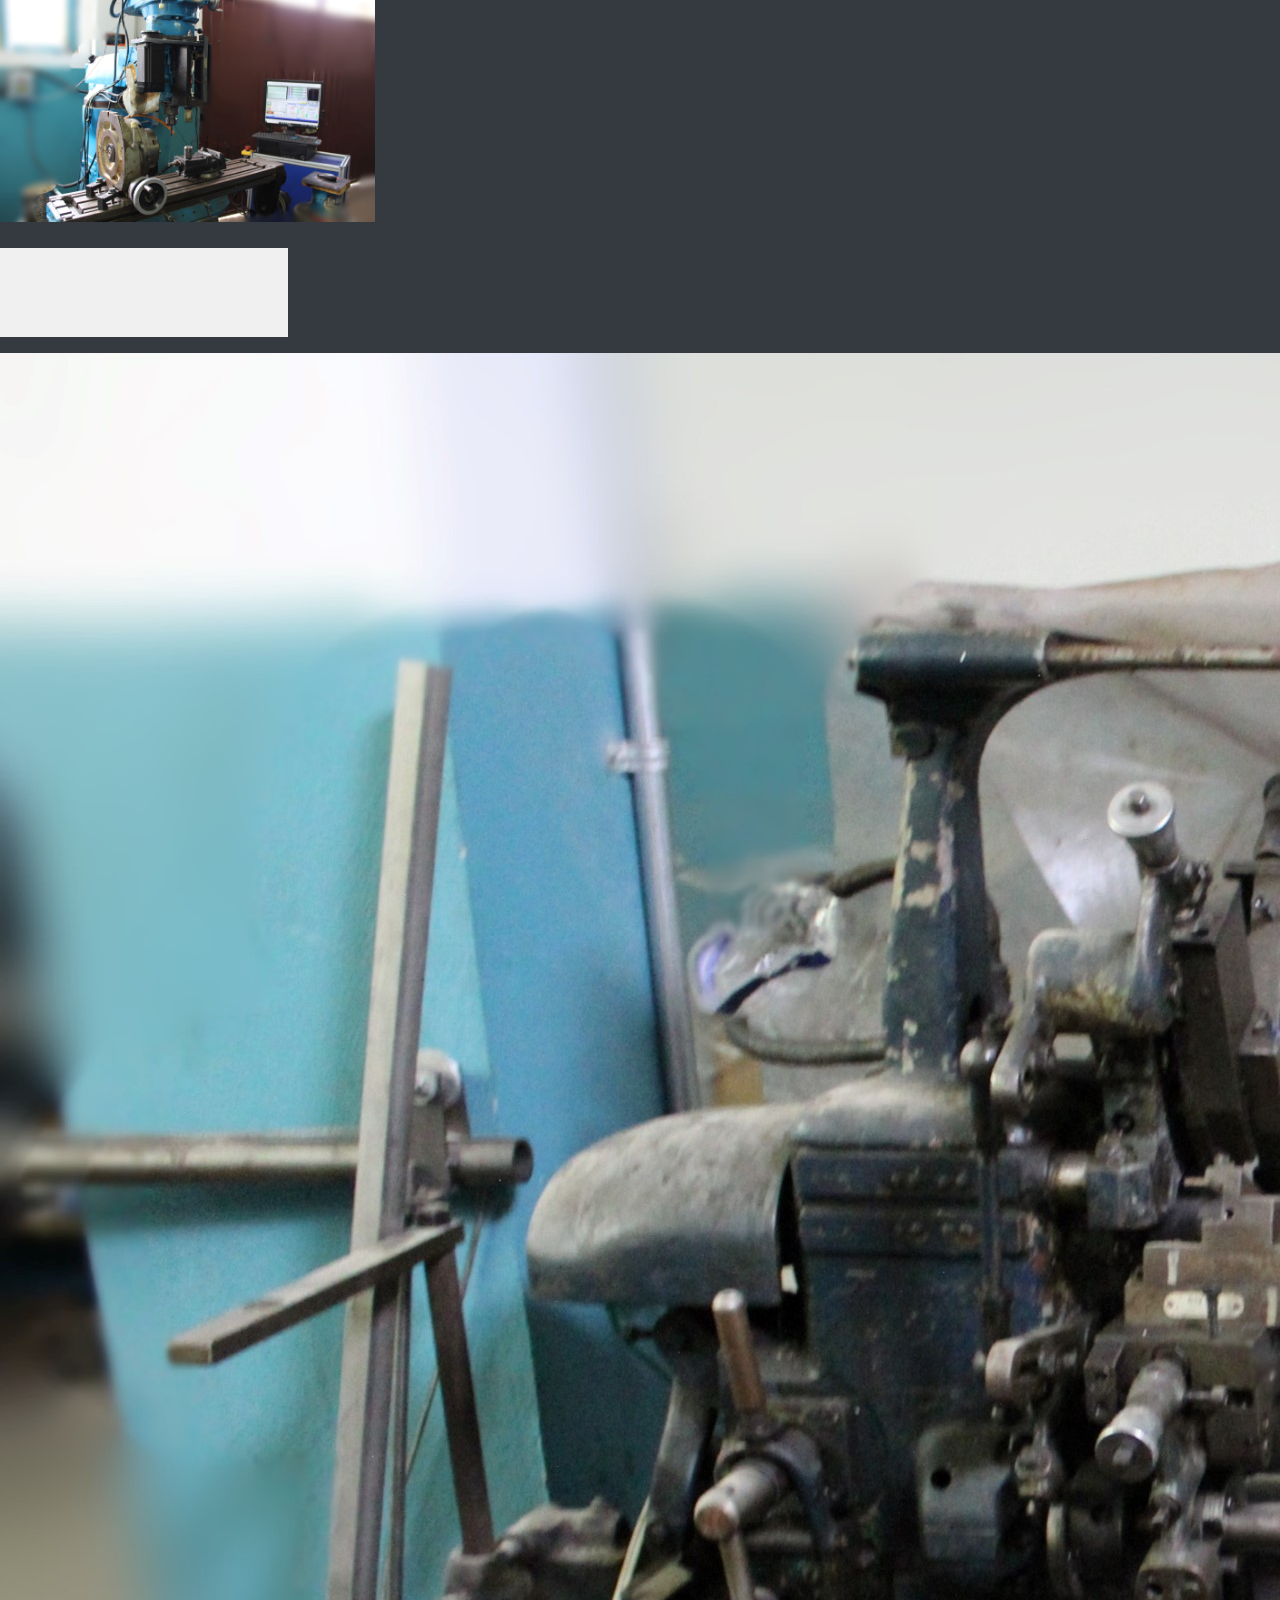
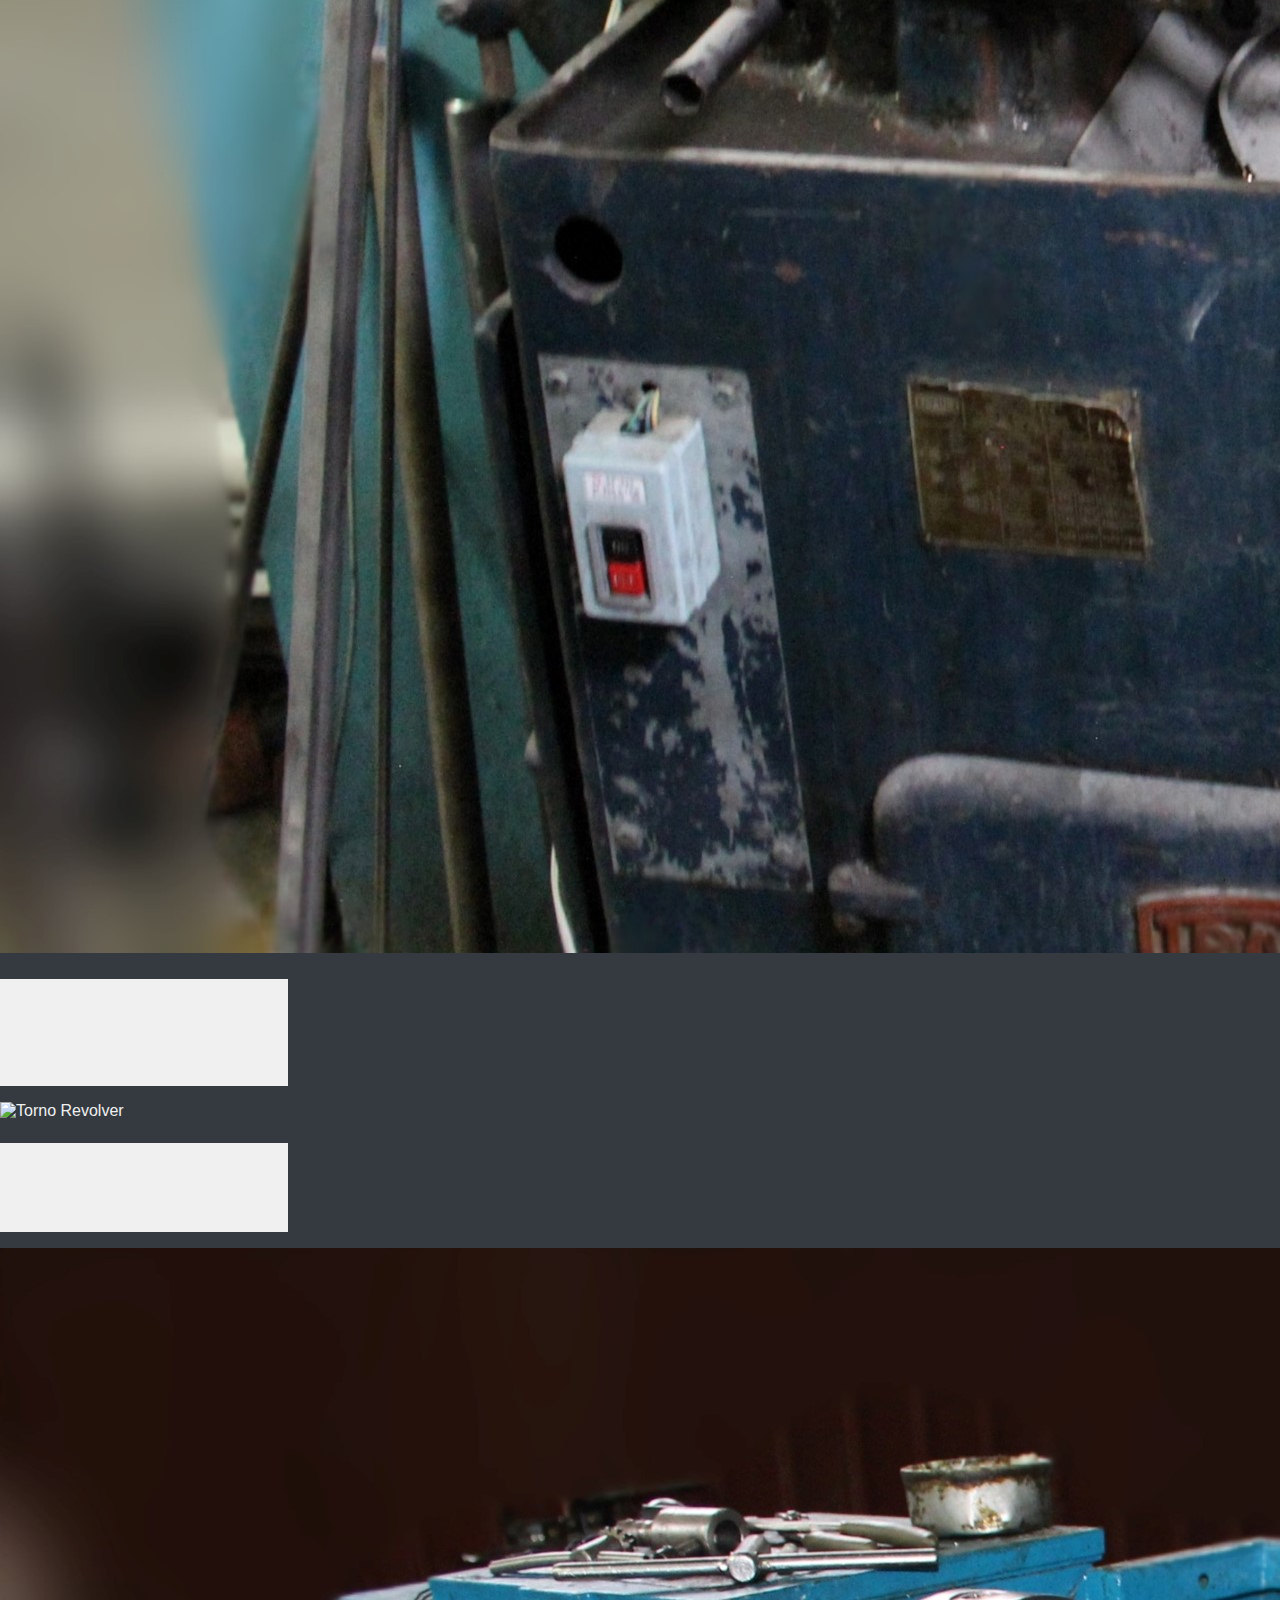
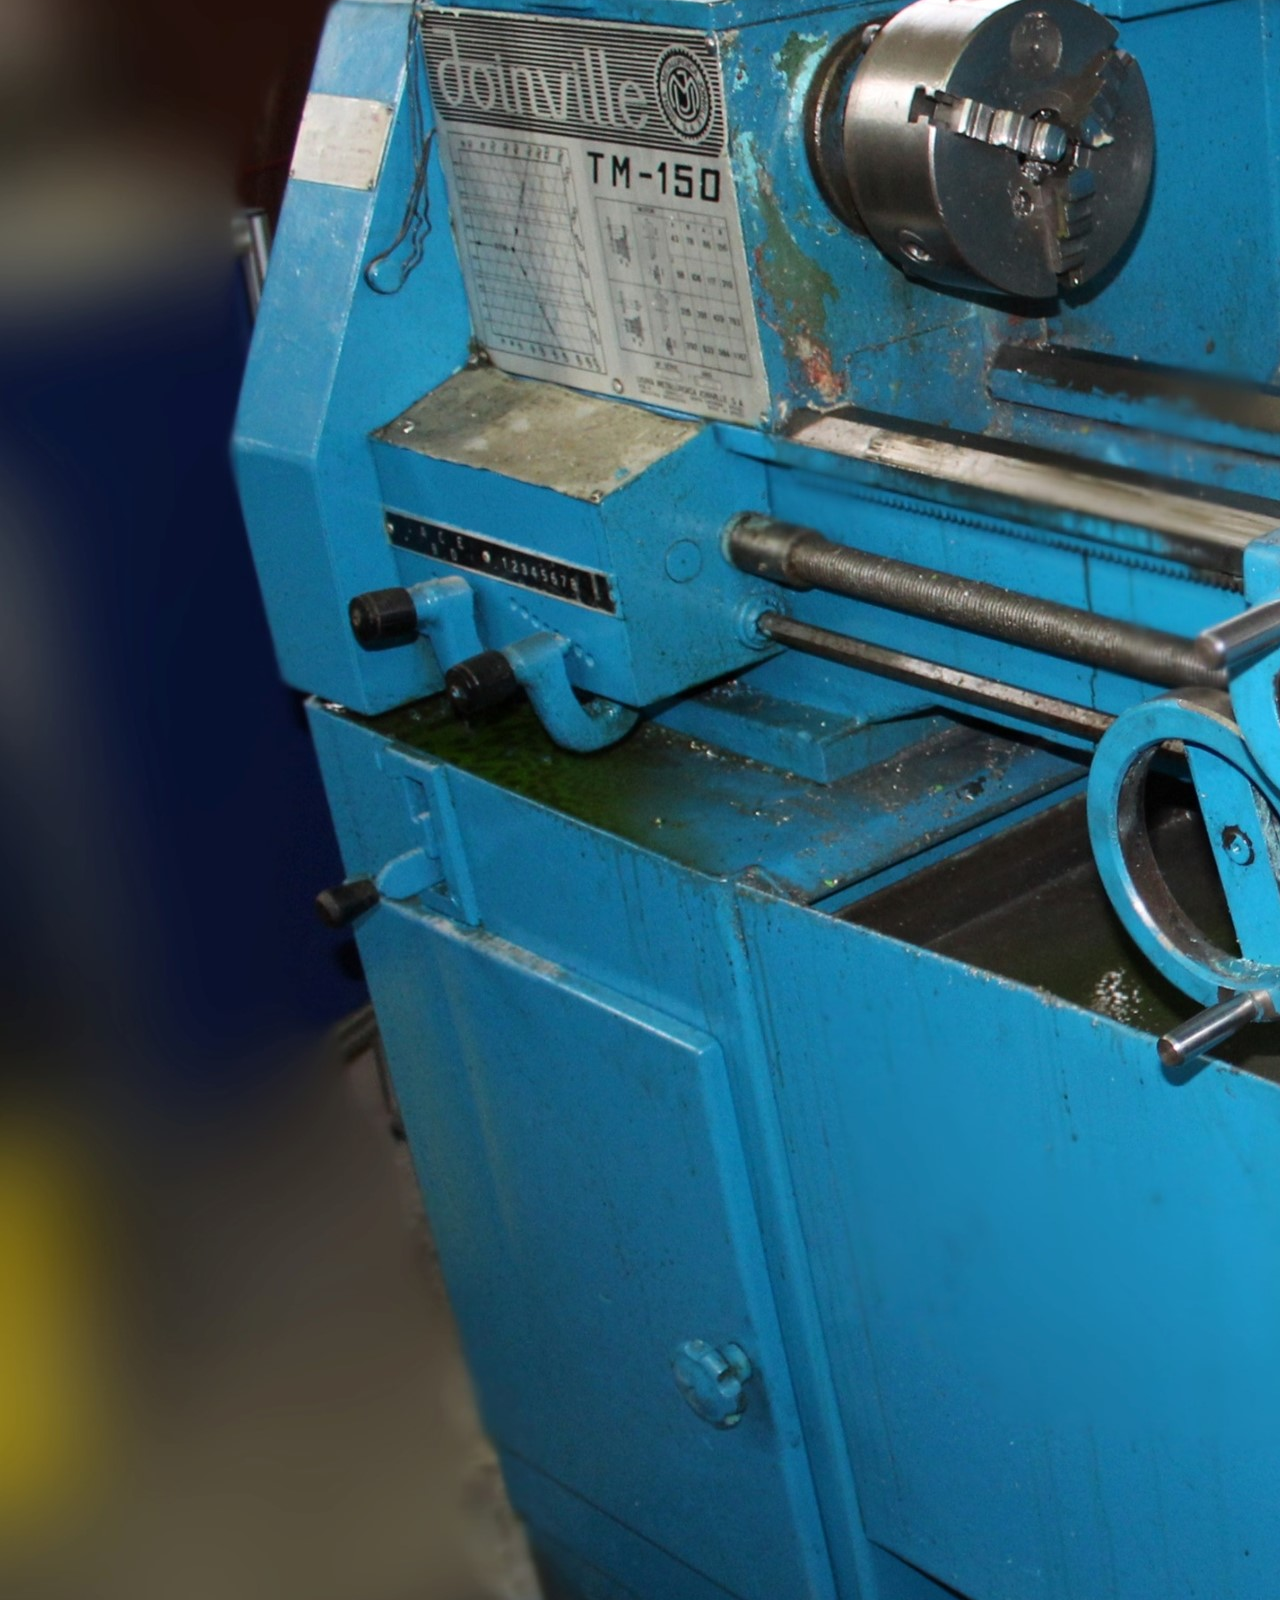
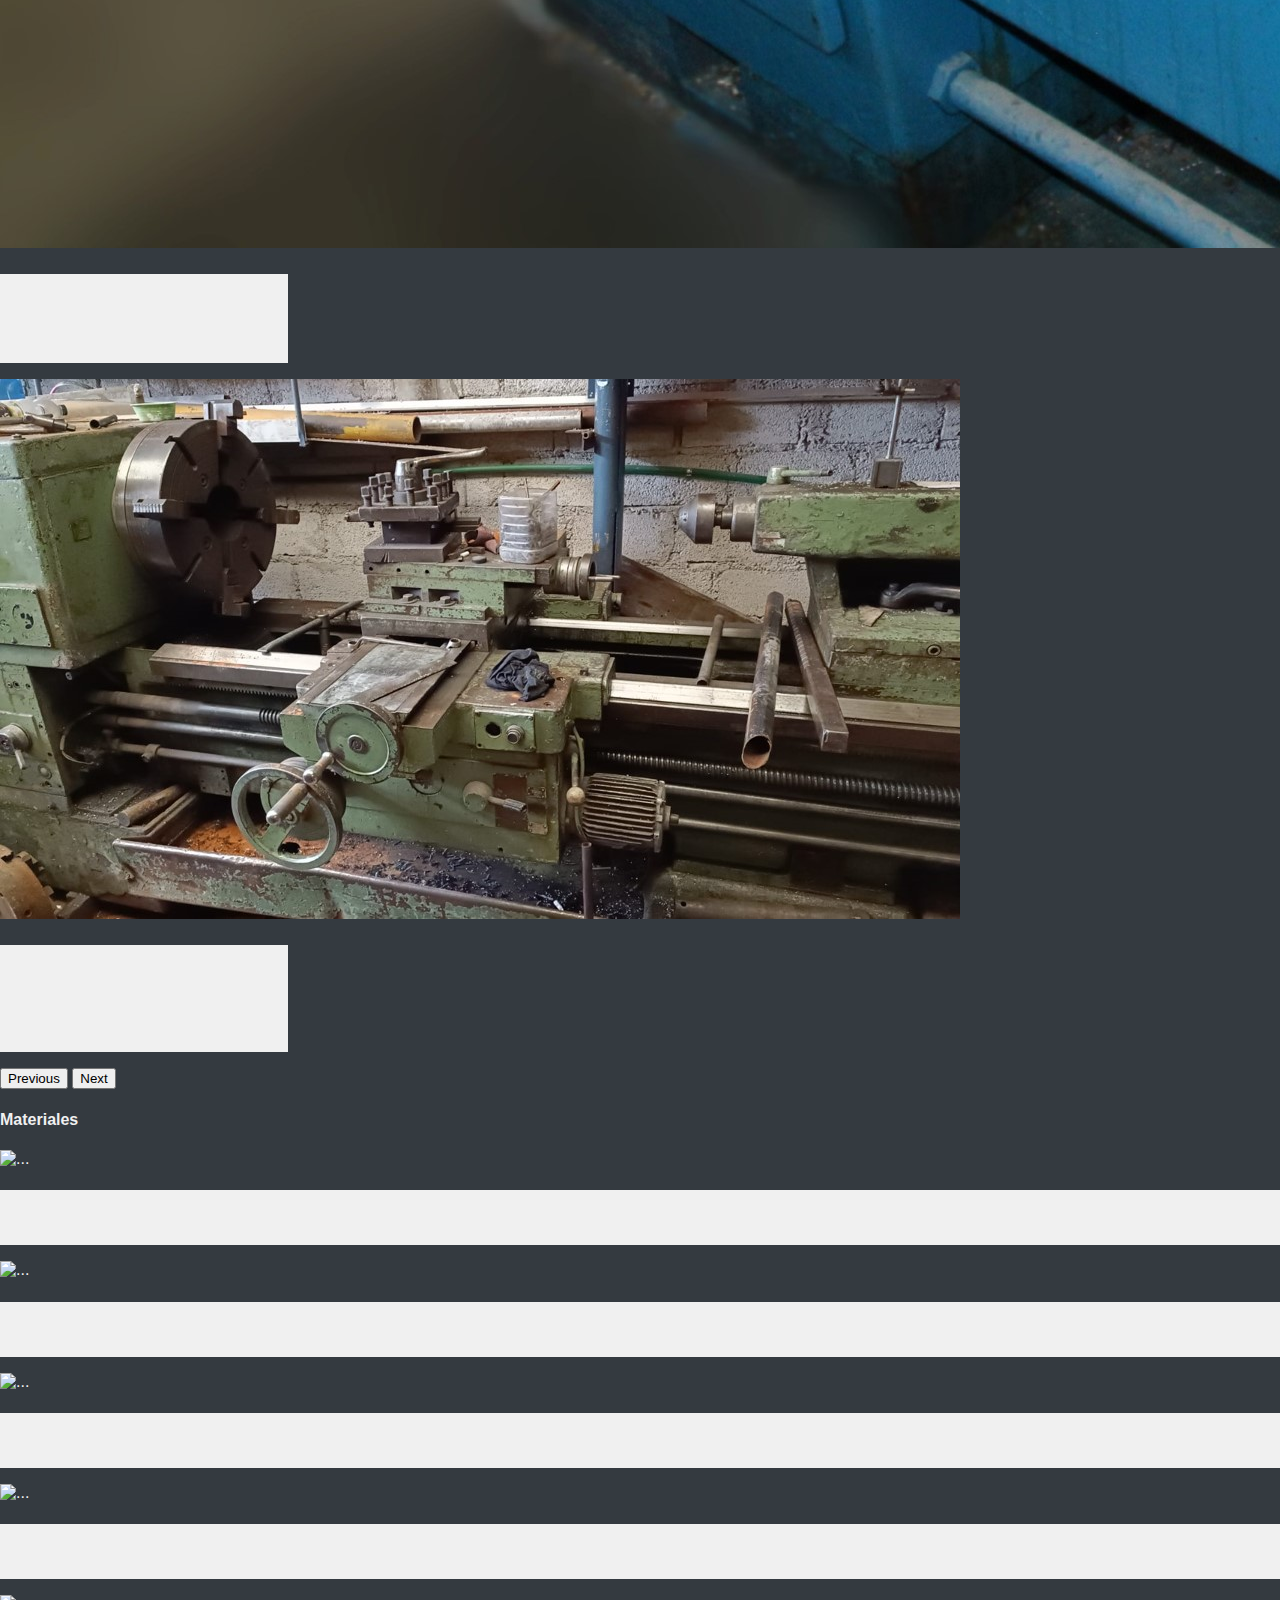
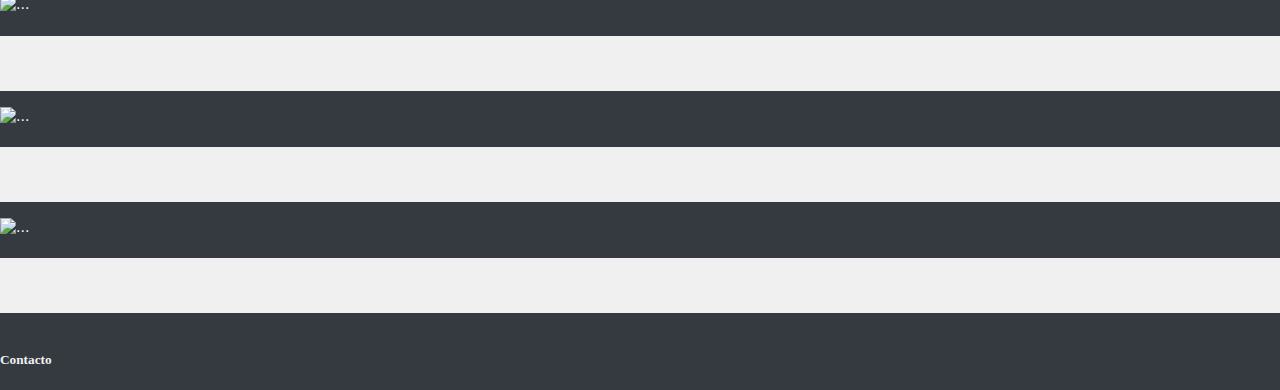
==== commit 6a591510: "Mejoras hechas" ====
--- a/pages/detalleProducto.html
+++ b/pages/detalleProducto.html
@@ -28,7 +28,7 @@
                                     <a class="nav-link active" aria-current="page" href="../index.html">Inicio</a>
                                 </li>
                                 <li class="nav-item">
-                                    <a class="nav-link" href="../index.html#SeccionNuestrosServicios">Servicios</a>
+                                    <a class="nav-link" href="../pages/servicios.html">Servicios</a>
                                 </li>
                                 <li class="nav-item">
                                     <a class="nav-link" href="./galeria.html">Galería</a>
@@ -106,7 +106,7 @@
                 <div class="carousel-inner">
                     <div class="carousel-item active">
                         <div class="card mx-auto" style="width: 18rem;">
-                            <img src="https://www.machineks.com/zdjecia/279/18410_149775.jpg" class="card-img-top" alt="Torno Miyano">
+                            <img src="../assets/images/TornoCNC.jpg" class="card-img-top" alt="Torno Miyano">
                             <div class="card-body">
                                 <h5 class="card-title">1 Torno CNC Miyano</h5>
                                 <p class="card-text">7bc, 2” de paso de barra, 9” en Z y 10” de volteo.</p>
@@ -116,7 +116,7 @@
                     </div>
                     <div class="carousel-item">
                         <div class="card mx-auto" style="width: 18rem;">
-                            <img src="https://tienda.herramental.com.mx/cdn/shop/products/fresadora-cnc-xd-40-herramental-588580_1024x.jpg?v=1607115758" class="card-img-top imagenMaquinaria" alt="Torno Miyano">
+                            <img src="../assets/images/FresadoraCNC.jpg" class="card-img-top imagenMaquinaria" alt="Torno Miyano">
                             <div class="card-body">
                                 <h5 class="card-title">Fresadora CNC</h5>
                                 <p class="card-text">X 32”, Y 12” y Z 6”.</p>
@@ -126,7 +126,7 @@
                     </div>
                     <div class="carousel-item">
                         <div class="card mx-auto" style="width: 18rem;">
-                            <img src="https://www.laxmiusedmachine.com/wp-content/uploads/2022/05/automatic-lathe-traub-a251.jpg" class="card-img-top" alt="Torno Miyano">
+                            <img src="../assets/images/tornoAutomatico.jpg" alt="Torno Automatico">
                             <div class="card-body">
                                 <h5 class="card-title">Torno Automático, Traub</h5>
                                 <p class="card-text">5/8” hasta 1 ¼“ de diámetro de paso de barra. </p>
@@ -136,7 +136,7 @@
                     </div>
                     <div class="carousel-item">
                         <div class="card mx-auto" style="width: 18rem;">
-                            <img src="https://http2.mlstatic.com/D_NQ_NP_715868-MLM47881920310_102021-O.webp" class="card-img-top" alt="Torno Miyano">
+                            <img src="https://http2.mlstatic.com/D_NQ_NP_715868-MLM47881920310_102021-O.webp" class="card-img-top" alt="Torno Revolver">
                             <div class="card-body">
                                 <h5 class="card-title">Torno Revolver</h5>
                                 <p class="card-text">1 ½” de diámetro de paso de barra.</p>
@@ -146,7 +146,7 @@
                     </div>
                     <div class="carousel-item">
                         <div class="card mx-auto" style="width: 18rem;">
-                            <img src="https://euromaquinas.mx/wp-content/uploads/2022/11/TORNO-PARALELO-MARCA-EMW-MODELO-BJ1840GD-X-1000-MM-8.jpg" class="card-img-top" alt="Torno Miyano">
+                            <img src="../assets/images/tornoParalelo.jpg" class="card-img-top" alt="Torno Miyano">
                             <div class="card-body">
                                 <h5 class="card-title">Torno paralelo de 8” de volteo</h5>
                                 <p class="card-text">750 mm entre puntos.</p>
@@ -156,7 +156,7 @@
                     </div>
                     <div class="carousel-item">
                         <div class="card mx-auto" style="width: 18rem;">
-                            <img src="https://tienda.herramental.com.mx/cdn/shop/products/torno-paralelo-26120-herramental-413932_1024x.jpg?v=1607108339" class="card-img-top" alt="Torno Miyano">
+                            <img src="../assets/images/tornoParalelo2.jpg" class="card-img-top" alt="Torno Miyano">
                             <div class="card-body">
                                 <h5 class="card-title">Torno paralelo de 30 de volteo”</h5>
                                 <p class="card-text">2” de paso de barra, 9” en Z y 10” de volteo.</p>
@@ -176,7 +176,7 @@
             </div>
         </section>
 
-        <section class="row mt-5">
+        <section class="row mt-5 contenedorCards">
             <h4 class="text-center">Materiales</h4>
             <div class="row row-cols-1 row-cols-md-3 g-3 mt-0">
                 <div class="col">
--- a/styles/css/styles-detalleProducto.css
+++ b/styles/css/styles-detalleProducto.css
@@ -70,6 +70,12 @@
     max-height: 250px;
 }
 
+.contenedorCards {
+    display: flex;
+    flex-direction: column;
+    justify-content: center;
+}
+
 .card-body {
     background-color: #F0F0F0;
 }
